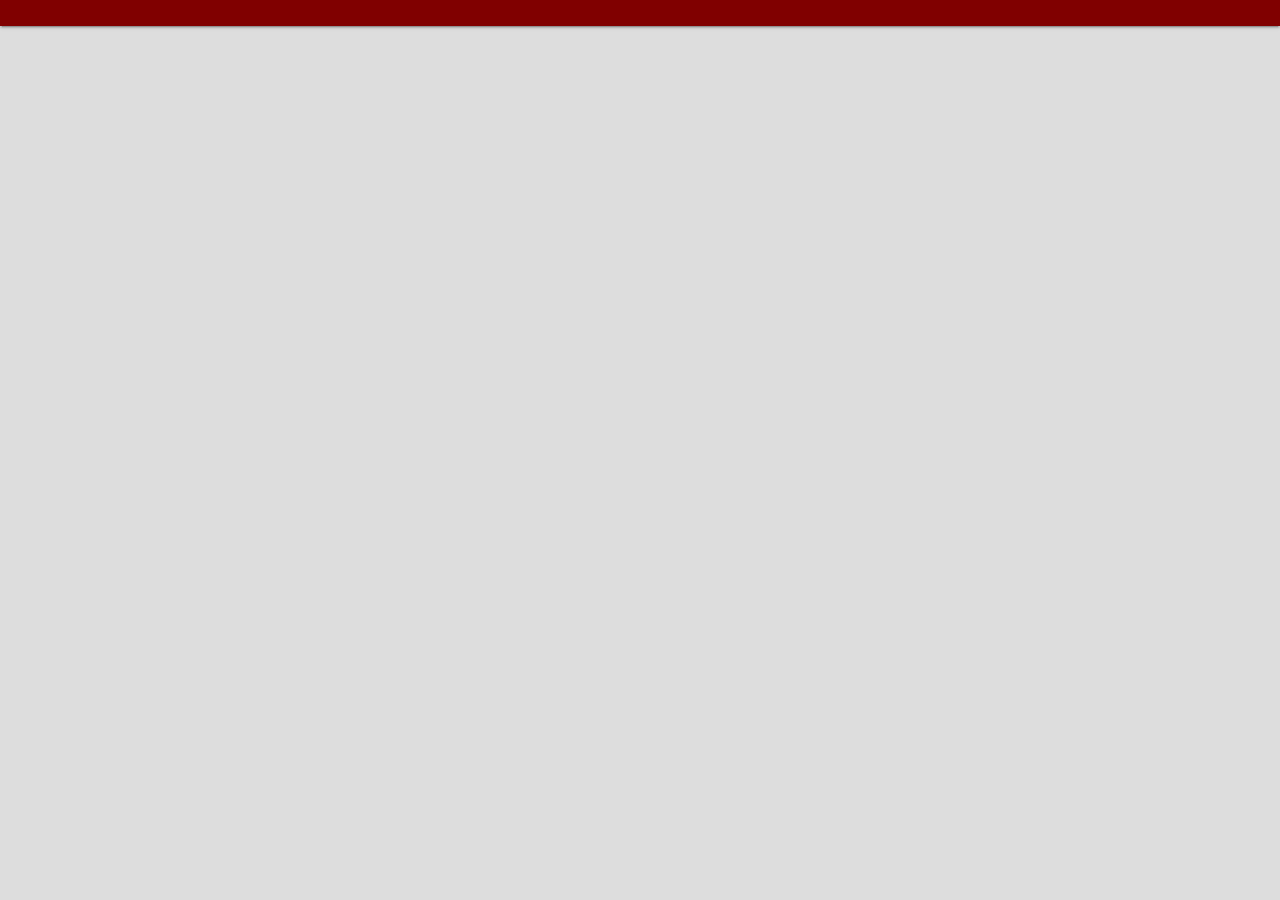
==== public/index.html @ 0e38e67d "alter" ====
<!doctype html>
<html lang="en">

<head>
  <meta charset="utf-8">
  <meta name="viewport" content="width=device-width, initial-scale=1, shrink-to-fit=no">
  <link rel="stylesheet" href="https://fonts.googleapis.com/css?family=Roboto:300,400,500,700|Material+Icons">
  <link rel="stylesheet" href="styles/bootstrap-material-design.min.css">
  <link rel="stylesheet" href="styles/main.css">
  <title>Idea Vault</title>
</head>

<body>
  <nav class="navbar navbar-dark fixed-top">
    <a class="navbar-brand" href="#"></a>
    <!-- <div class="d-sm-none">X-Small</div>
    <div class="d-none d-sm-block d-md-none">Small</div>
    <div class="d-none d-md-block d-lg-none">Medium</div>
    <div class="d-none d-lg-block d-xl-none">Large</div>
    <div class="d-none d-xl-block">X-Large</div> -->
  </nav>
  <div id="mainPage" class="container page-container">

  </div>

  </div>
  <script src="scripts/jquery.min.js"></script>
  <script src="scripts/popper.js"></script>
  <script src="scripts/bootstrap-material-design.js"></script>
  <script>$("body").bootstrapMaterialDesign();</script>
  <script src="/__/firebase/7.18.0/firebase-app.js"></script>
  <script src="/__/firebase/7.18.0/firebase-analytics.js"></script>
  <script src="/__/firebase/7.18.0/firebase-auth.js"></script>
  <script src="/__/firebase/7.18.0/firebase-firestore.js"></script>
  <script src="/__/firebase/init.js"></script>
  <script src="scripts/main.js"></script>
</body>

</html>
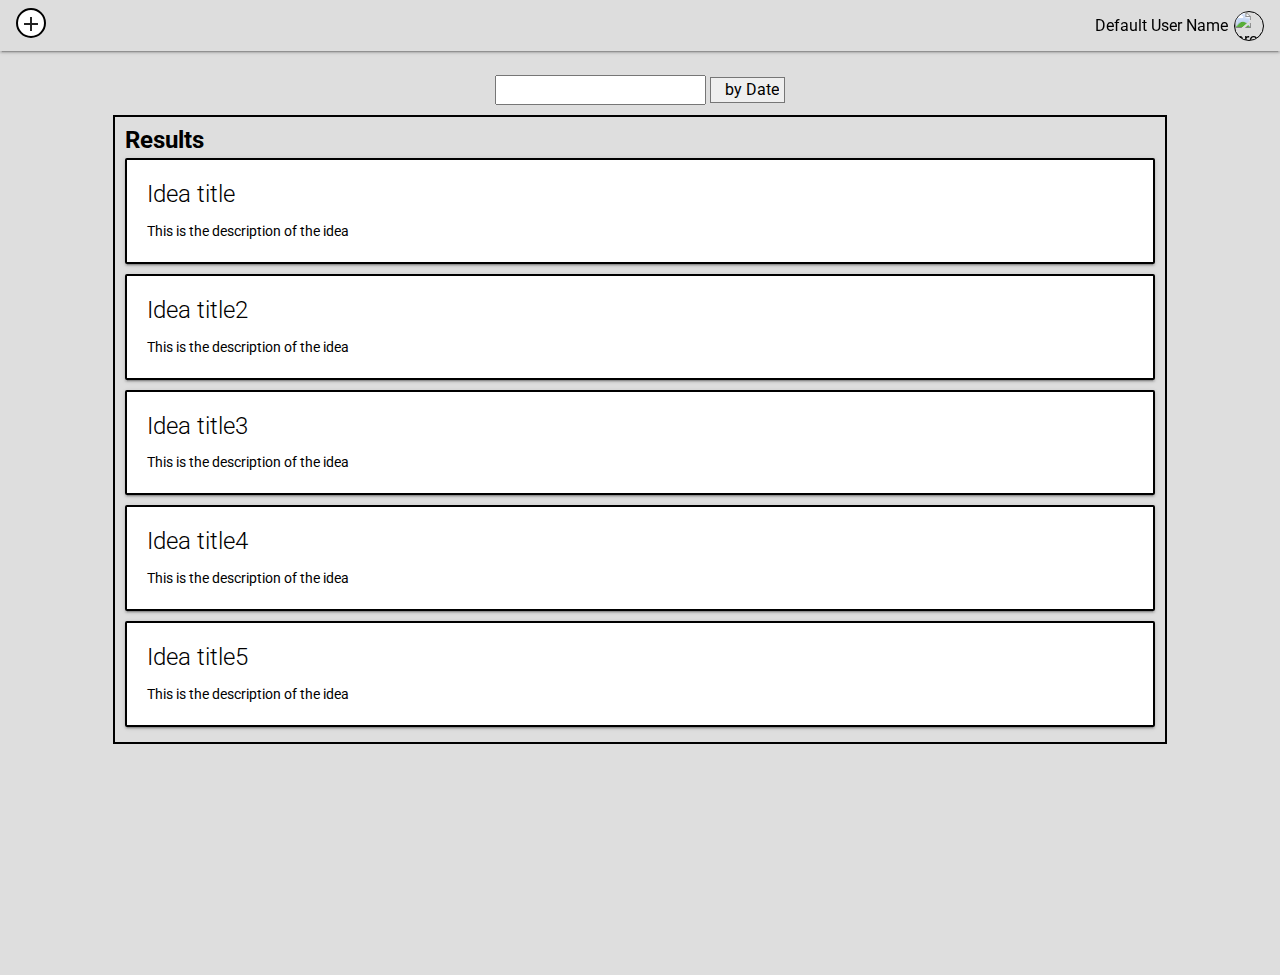
==== commit e51ddbe4: "Viewing page laid out" ====
--- a/public/index.html
+++ b/public/index.html
@@ -12,18 +12,74 @@
 
 <body>
   <nav class="navbar navbar-dark fixed-top">
-    <a class="navbar-brand" href="#"></a>
-    <!-- <div class="d-sm-none">X-Small</div>
-    <div class="d-none d-sm-block d-md-none">Small</div>
-    <div class="d-none d-md-block d-lg-none">Medium</div>
-    <div class="d-none d-lg-block d-xl-none">Large</div>
-    <div class="d-none d-xl-block">X-Large</div> -->
+      <button type="button" id="addbutton" class="btn btn-default btn-circle"><i class="material-icons">add</i></button>
+      
+      <!-- These will both be links and to the same place -->
+      <div id="username">Default User Name</div>
+      <img id="pfpimage" alt="profilepic" src="https://pbs.twimg.com/profile_images/1162710956218245120/L4b1guuv.jpg">
+
   </nav>
   <div id="mainPage" class="container page-container">
 
+    <div>
+      <!-- autofill/label later -->
+      <input type="text" id="searchbar" name="search">
+      <select name="sortByBox" id="sortBy">
+        <!-- Figure out the dropdown arrow later -->
+        <option value="by Date">by Date</option>
+        <option value="by Name">by Name<i class="arrow down"></i></option>
+        <option value="by Tag">by Tag<i class="arrow down"></i></option>
+        <option value="by Desc.">by Desc.<i class="arrow down"></i></option>
+      </select>
+    </div>
+
+    <div id="resultscontainer">
+      <div id="resultsbox">Results</div>
+      <div id="idea-container">
+        <div class="card">
+          <div class="card-body">
+            <h5 class="card-title">Idea title</h5>
+            <p class="card-text">This is the description of the idea</p>
+          </div>
+        </div>
+      </div>
+      
+      <div id="idea-container">
+        <div class="card">
+          <div class="card-body">
+            <h5 class="card-title">Idea title2</h5>
+            <p class="card-text">This is the description of the idea</p>
+          </div>
+        </div>
+      </div>
+      <div id="idea-container">
+        <div class="card">
+          <div class="card-body">
+            <h5 class="card-title">Idea title3</h5>
+            <p class="card-text">This is the description of the idea</p>
+          </div>
+        </div>
+      </div>
+      <div id="idea-container">
+        <div class="card">
+          <div class="card-body">
+            <h5 class="card-title">Idea title4</h5>
+            <p class="card-text">This is the description of the idea</p>
+          </div>
+        </div>
+      </div>
+      <div id="idea-container">
+        <div class="card">
+          <div class="card-body">
+            <h5 class="card-title">Idea title5</h5>
+            <p class="card-text">This is the description of the idea</p>
+          </div>
+        </div>
+      </div>
+    </div>
+
   </div>
 
-  </div>
   <script src="scripts/jquery.min.js"></script>
   <script src="scripts/popper.js"></script>
   <script src="scripts/bootstrap-material-design.js"></script>
--- a/public/styles/main.css
+++ b/public/styles/main.css
@@ -1,17 +1,148 @@
 body {
-    background: #DDDDDD;
+    background: hsl(0, 0%, 87%);
+    color: black;
+    
+}
+
+html,body {
+    height: 100%;
 }
 
 .navbar {
-    background-color: #800000;
-    color: white;
+    background-color: #DDDDDD;
+    color: #000000;
+    float: right;
 }
+
+#navbar-link {
+    color: black;
+}
+
+.btn-circle {
+    width: 30px;
+    height: 30px;
+    text-align: center;
+    padding: 2px 0;
+    font-size: 12px;
+    /* line-height: 1.428571429; */
+    border-radius: 15px;
+  }
+
+  .btn-profile {
+    width: 30px;
+    height: 30px;
+    text-align: center;
+    padding: 0px 0;
+    font-size: 12px;
+    /* line-height: 1.428571429; */
+    border-radius: 15px;
+  }
+
+  #profilepicture {
+    margin-left:auto;
+    margin-right:0;
+    border: 2px solid black;
+    background-color: white;
+    background-size: 100%;
+  }
+
+  #addbutton {
+    margin-right:auto;
+    margin-left:0;
+    border: 2px solid black;
+    background-color: white;
+  }
+
+  #pfpimage {
+    width: 30px;
+    height: 30px;
+
+
+    border: 1px solid black;
+    /* line-height: 1.428571429; */
+    border-radius: 15px;
+  }
+
+  #username {
+    /* padding: 10px 10px 0px 10px; */
+    text-align:right;
+    padding: 0px 6px;
+    margin-right:0;
+  }
+
+  .arrow {
+    border: solid black;
+    border-width: 0 3px 3px 0;
+    display: inline-block;
+    padding: 3px;
+  }
+  
+  .right {
+    transform: rotate(-45deg);
+    -webkit-transform: rotate(-45deg);
+  }
+  
+  .left {
+    transform: rotate(135deg);
+    -webkit-transform: rotate(135deg);
+  }
+  
+  .up {
+    transform: rotate(-135deg);
+    -webkit-transform: rotate(-135deg);
+  }
+  
+  .down {
+    transform: rotate(45deg);
+    -webkit-transform: rotate(45deg);
+  }
+
+  .option {
+      text-align: center;
+  }
+  #sortBy {
+    padding: 0px 5px;
+    text-align: right;
+  }
+
+  #resultscontainer {
+    width: 95%;
+    height: 100%;
+    border:2px solid #000;
+    margin: 10px 0px;
+    position:relative;
+    overflow:hidden;
+    padding: 5px 10px;
+    
+  }
+
+  #resultsbox {
+    font-weight: bold;
+    font-size: 1.5em;
+  }
+
+  #idea-container{
+      text-align: left;
+      align-items: center;
+  }
+
+  .card {
+    border: 2px solid black;
+    margin: 0px 0px 10px 0px;
+  }
+
+/* .navbar > .navbar-brand {
+    /*background-color: #DDDDDD;
+    color: black;
+    font-weight: bold;
+} */
 
 .page-container {
     margin-top: 75px;
     display: flex;
     flex-direction: column;
     align-items: center;
+    height: auto;
 }
 
 
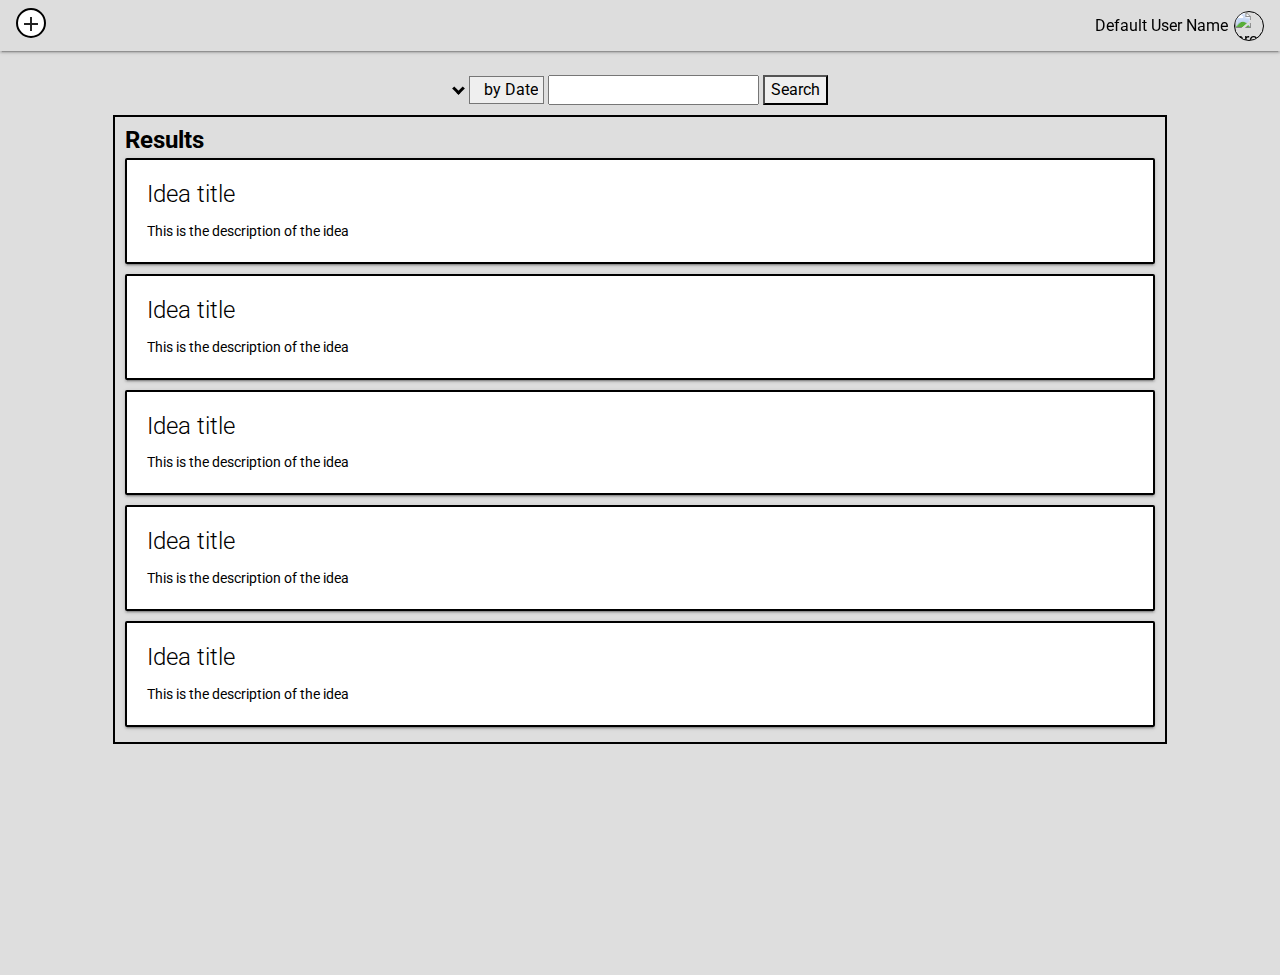
==== commit 0933527c: "autogenerated cards and refined search" ====
--- a/public/index.html
+++ b/public/index.html
@@ -22,20 +22,37 @@
   <div id="mainPage" class="container page-container">
 
     <div>
-      <!-- autofill/label later -->
+      <i class="arrow down"></i>
+      <!-- <span class="caret"></span> -->
+      <select name="sortByBox" id="sortBy">
+        Figure out the dropdown arrow later 
+       <option value="by Date">by Date<i class="arrow down"></i></option>
+       <option value="by Name">by Name<i class="arrow down"></i></option>
+       <option value="by Tag">by Tag<i class="arrow down"></i></option>
+       <option value="by Desc.">by Desc.<i class="arrow down"></i></option>
+     </select>
+
+     <!-- <button class="btn btn-primary dropdown-toggle" type="button" data-toggle="dropdown">
+     <span class="caret"></span></button>
+     <ul class="dropdown-menu">
+       <li>by Date</li>
+       <li>by Name</li>
+       <li>by Tag</li>
+       <li>by Desc</li>
+     </ul> -->
+     
       <input type="text" id="searchbar" name="search">
-      <select name="sortByBox" id="sortBy">
-        <!-- Figure out the dropdown arrow later -->
-        <option value="by Date">by Date</option>
-        <option value="by Name">by Name<i class="arrow down"></i></option>
-        <option value="by Tag">by Tag<i class="arrow down"></i></option>
-        <option value="by Desc.">by Desc.<i class="arrow down"></i></option>
-      </select>
+      
+
+     
+      
+      <button id=searchbutton>Search</button>
     </div>
 
     <div id="resultscontainer">
       <div id="resultsbox">Results</div>
-      <div id="idea-container">
+
+      <!-- <div id="idea-container">
         <div class="card">
           <div class="card-body">
             <h5 class="card-title">Idea title</h5>
@@ -75,7 +92,7 @@
             <p class="card-text">This is the description of the idea</p>
           </div>
         </div>
-      </div>
+      </div> -->
     </div>
 
   </div>
--- a/public/styles/main.css
+++ b/public/styles/main.css
@@ -95,13 +95,14 @@
   .down {
     transform: rotate(45deg);
     -webkit-transform: rotate(45deg);
+    margin: 2px;
   }
 
   .option {
       text-align: center;
   }
   #sortBy {
-    padding: 0px 5px;
+    padding: 1px 5px;
     text-align: right;
   }
 
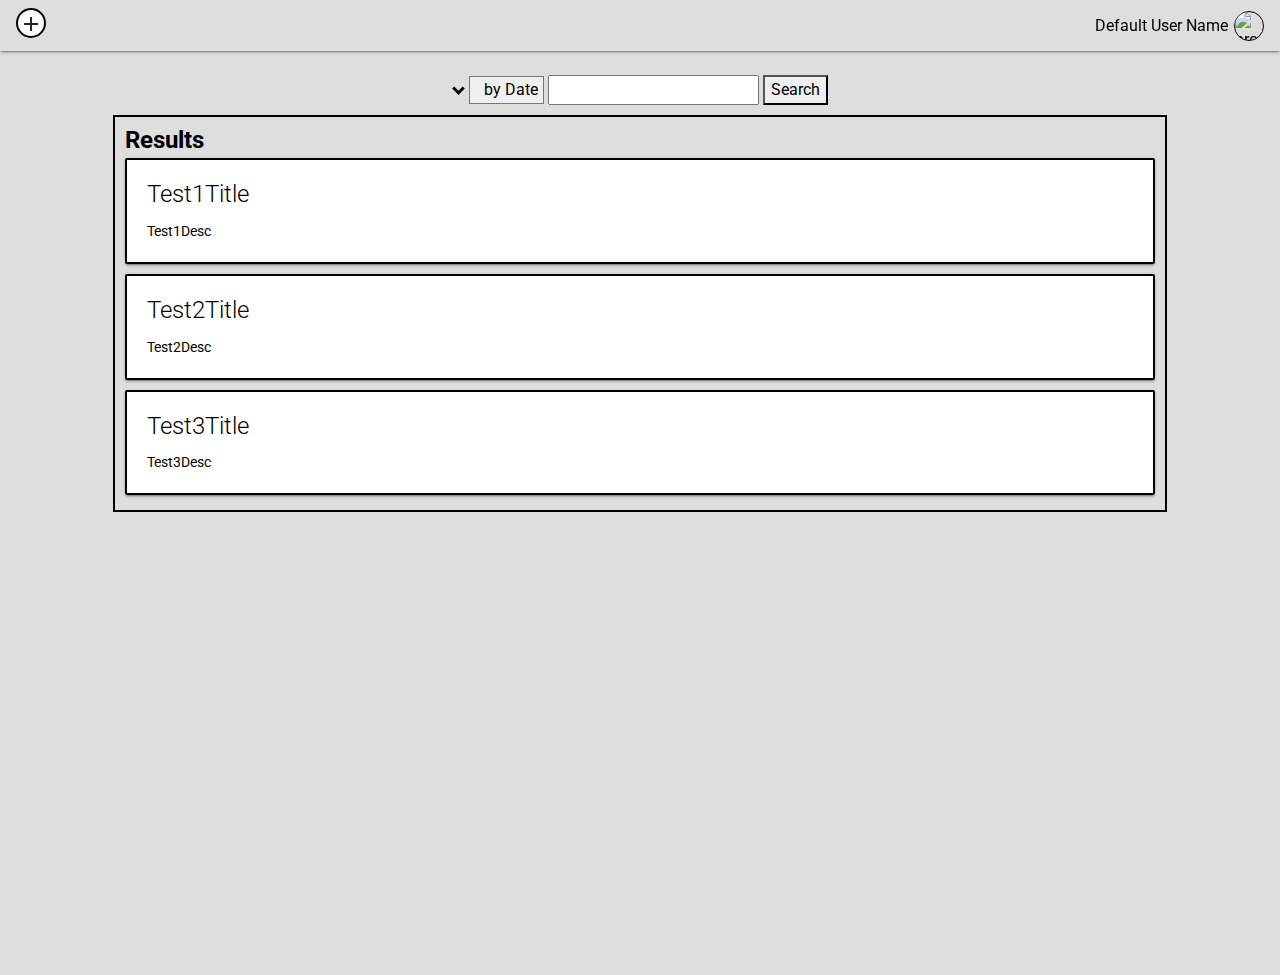
==== commit 637e5ab6: "in progress search" ====
--- a/public/index.html
+++ b/public/index.html
@@ -25,7 +25,7 @@
       <i class="arrow down"></i>
       <!-- <span class="caret"></span> -->
       <select name="sortByBox" id="sortBy">
-        Figure out the dropdown arrow later 
+        Figure out the dropdown arrow later
        <option value="by Date">by Date<i class="arrow down"></i></option>
        <option value="by Name">by Name<i class="arrow down"></i></option>
        <option value="by Tag">by Tag<i class="arrow down"></i></option>
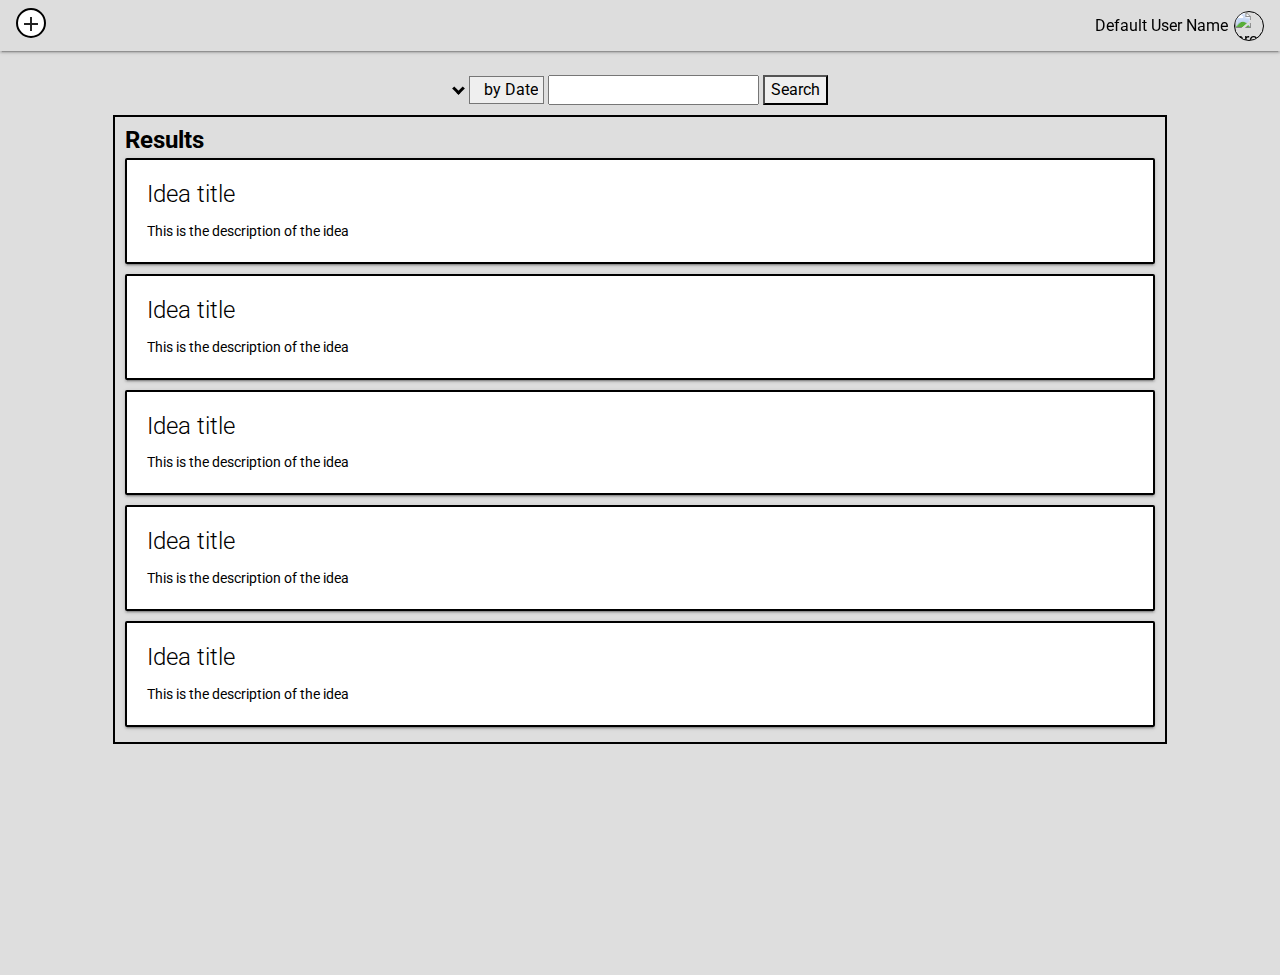
==== commit a32f48ba: "Merge branch 'main' of https://github.com/rousems/ideavault2 into main" ====
--- a/public/index.html
+++ b/public/index.html
@@ -25,7 +25,7 @@
       <i class="arrow down"></i>
       <!-- <span class="caret"></span> -->
       <select name="sortByBox" id="sortBy">
-        Figure out the dropdown arrow later
+        Figure out the dropdown arrow later 
        <option value="by Date">by Date<i class="arrow down"></i></option>
        <option value="by Name">by Name<i class="arrow down"></i></option>
        <option value="by Tag">by Tag<i class="arrow down"></i></option>
--- a/public/styles/main.css
+++ b/public/styles/main.css
@@ -146,6 +146,29 @@
     height: auto;
 }
 
+#bigProfilePic{
+  justify-content: center;
+  width:150px;
+  height:150px;
+  border-radius: 75px;
+  padding:10px;
+}
+
+#inputPassword,
+#inputUsername{
+  border: black solid 2px;
+  padding:2px;
+  margin:5px;
+}
+
+#loginButton,
+#addAccountButton,
+#signUpButton,
+#createAccountButton{
+  border: none;
+  background: hsl(0, 0%, 87%);
+}
+
 
 
 @media (min-width: 576px){
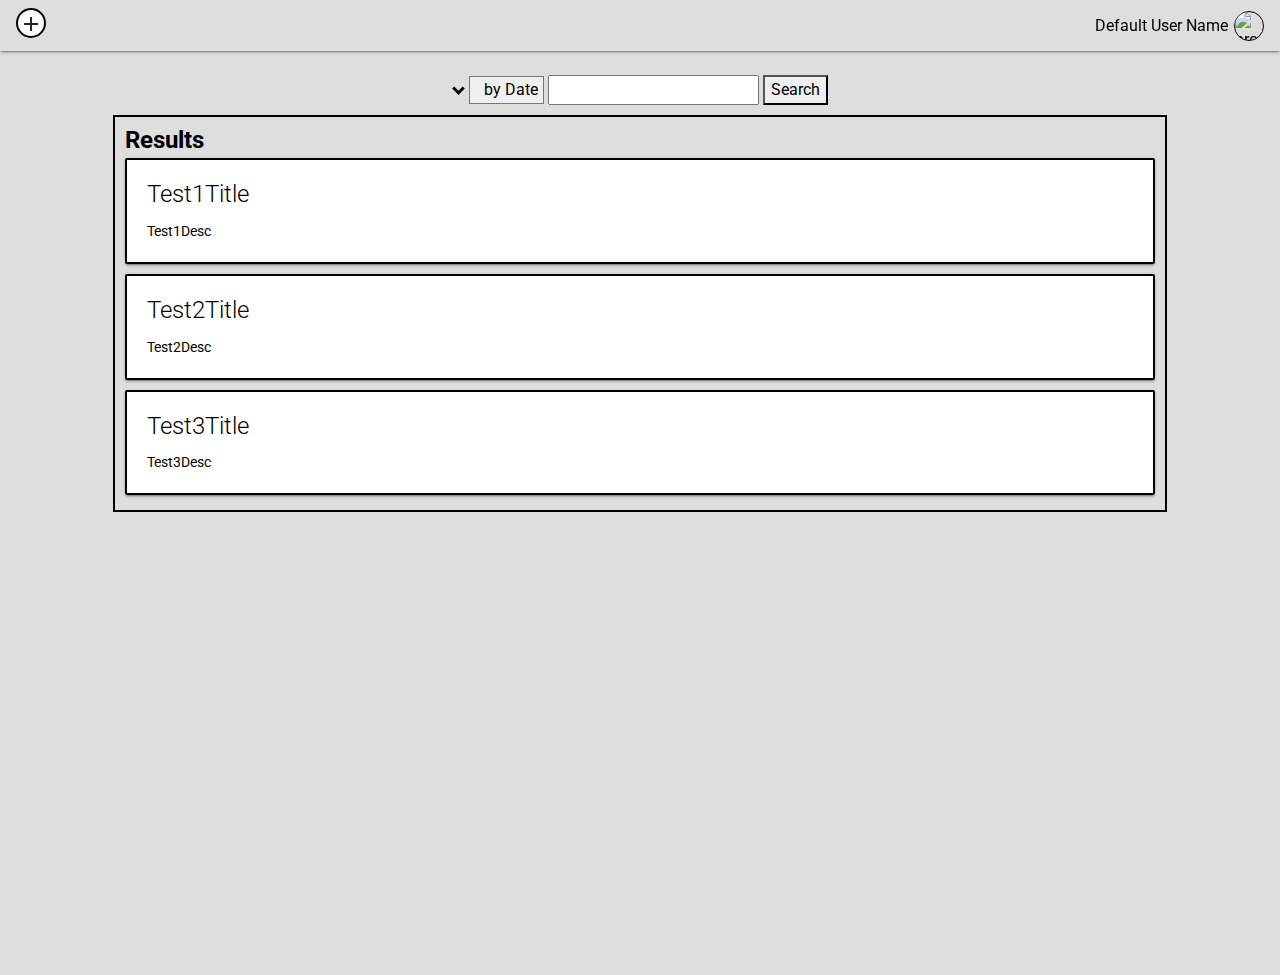
==== commit d4704752: "Merge branch 'main' of https://github.com/rousems/ideavault2 into main" ====
--- a/public/index.html
+++ b/public/index.html
@@ -25,7 +25,7 @@
       <i class="arrow down"></i>
       <!-- <span class="caret"></span> -->
       <select name="sortByBox" id="sortBy">
-        Figure out the dropdown arrow later 
+        Figure out the dropdown arrow later
        <option value="by Date">by Date<i class="arrow down"></i></option>
        <option value="by Name">by Name<i class="arrow down"></i></option>
        <option value="by Tag">by Tag<i class="arrow down"></i></option>
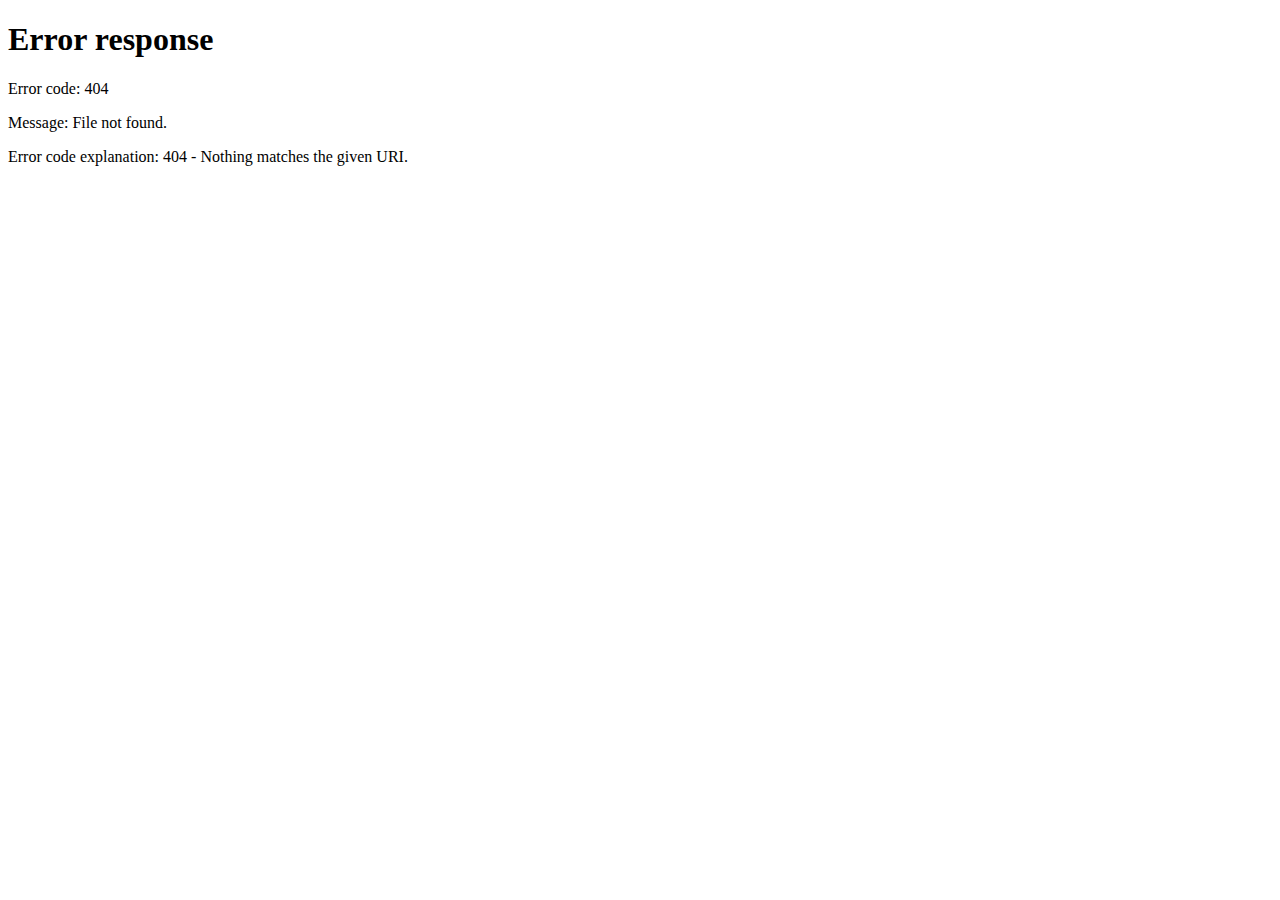
==== commit 39045f0c: "changed navigation" ====
--- a/public/index.html
+++ b/public/index.html
@@ -12,88 +12,9 @@
 
 <body>
   <nav class="navbar navbar-dark fixed-top">
-      <button type="button" id="addbutton" class="btn btn-default btn-circle"><i class="material-icons">add</i></button>
       
-      <!-- These will both be links and to the same place -->
-      <div id="username">Default User Name</div>
-      <img id="pfpimage" alt="profilepic" src="https://pbs.twimg.com/profile_images/1162710956218245120/L4b1guuv.jpg">
-
   </nav>
-  <div id="mainPage" class="container page-container">
-
-    <div>
-      <i class="arrow down"></i>
-      <!-- <span class="caret"></span> -->
-      <select name="sortByBox" id="sortBy">
-        Figure out the dropdown arrow later
-       <option value="by Date">by Date<i class="arrow down"></i></option>
-       <option value="by Name">by Name<i class="arrow down"></i></option>
-       <option value="by Tag">by Tag<i class="arrow down"></i></option>
-       <option value="by Desc.">by Desc.<i class="arrow down"></i></option>
-     </select>
-
-     <!-- <button class="btn btn-primary dropdown-toggle" type="button" data-toggle="dropdown">
-     <span class="caret"></span></button>
-     <ul class="dropdown-menu">
-       <li>by Date</li>
-       <li>by Name</li>
-       <li>by Tag</li>
-       <li>by Desc</li>
-     </ul> -->
-     
-      <input type="text" id="searchbar" name="search">
-      
-
-     
-      
-      <button id=searchbutton>Search</button>
-    </div>
-
-    <div id="resultscontainer">
-      <div id="resultsbox">Results</div>
-
-      <!-- <div id="idea-container">
-        <div class="card">
-          <div class="card-body">
-            <h5 class="card-title">Idea title</h5>
-            <p class="card-text">This is the description of the idea</p>
-          </div>
-        </div>
-      </div>
-      
-      <div id="idea-container">
-        <div class="card">
-          <div class="card-body">
-            <h5 class="card-title">Idea title2</h5>
-            <p class="card-text">This is the description of the idea</p>
-          </div>
-        </div>
-      </div>
-      <div id="idea-container">
-        <div class="card">
-          <div class="card-body">
-            <h5 class="card-title">Idea title3</h5>
-            <p class="card-text">This is the description of the idea</p>
-          </div>
-        </div>
-      </div>
-      <div id="idea-container">
-        <div class="card">
-          <div class="card-body">
-            <h5 class="card-title">Idea title4</h5>
-            <p class="card-text">This is the description of the idea</p>
-          </div>
-        </div>
-      </div>
-      <div id="idea-container">
-        <div class="card">
-          <div class="card-body">
-            <h5 class="card-title">Idea title5</h5>
-            <p class="card-text">This is the description of the idea</p>
-          </div>
-        </div>
-      </div> -->
-    </div>
+  <div id="firstPage" class="container page-container">
 
   </div>
 
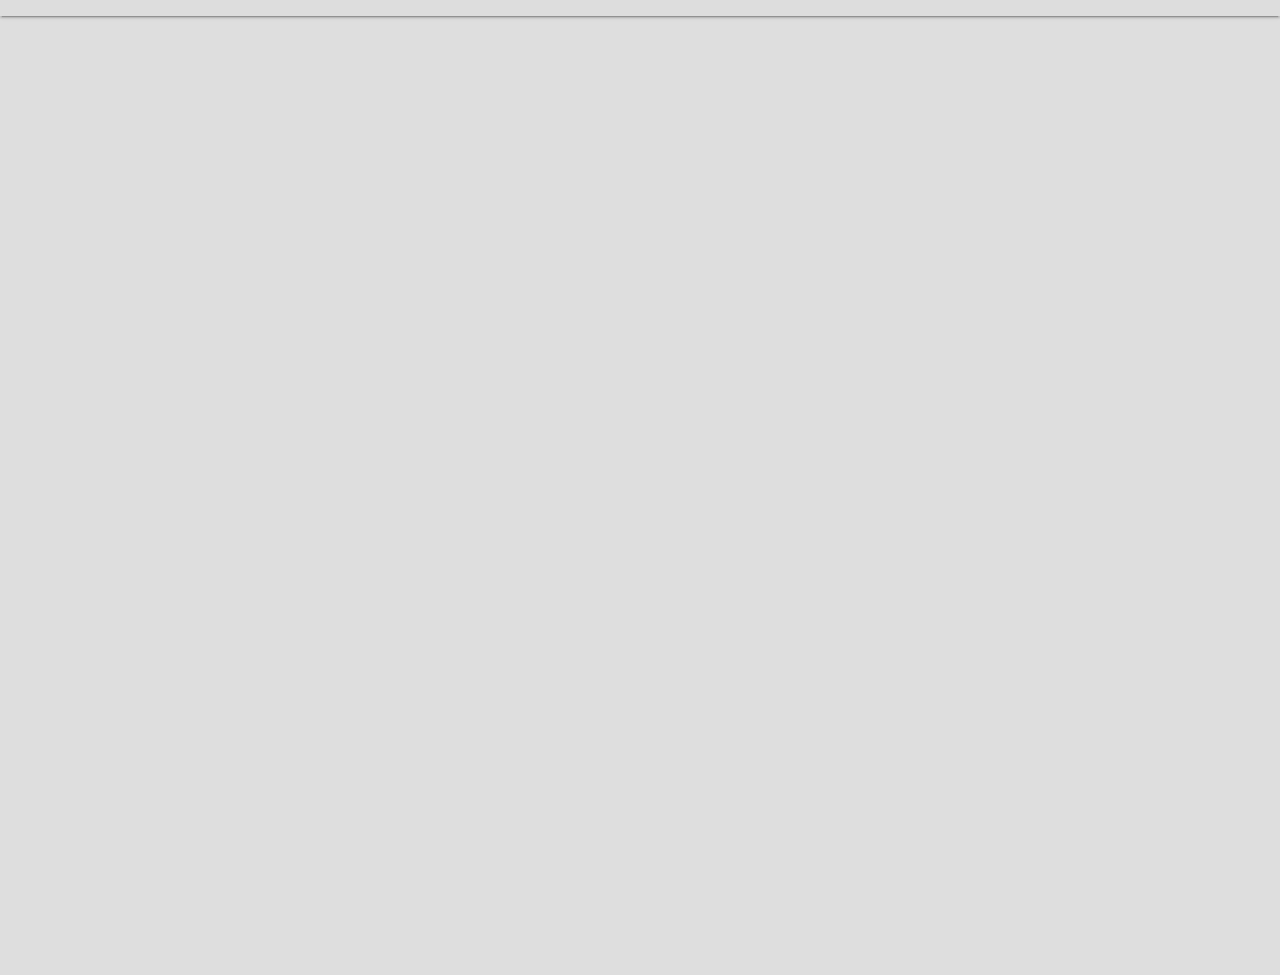
==== commit 04b7d7fc: "authentication done (almost)" ====
--- a/public/index.html
+++ b/public/index.html
@@ -7,6 +7,7 @@
   <link rel="stylesheet" href="https://fonts.googleapis.com/css?family=Roboto:300,400,500,700|Material+Icons">
   <link rel="stylesheet" href="styles/bootstrap-material-design.min.css">
   <link rel="stylesheet" href="styles/main.css">
+  <link rel="stylesheet" href="https://www.gstatic.com/firebasejs/ui/4.7.0/firebase-ui-auth.css" />
   <title>Idea Vault</title>
 </head>
 
@@ -28,6 +29,7 @@
   <script src="/__/firebase/7.18.0/firebase-firestore.js"></script>
   <script src="/__/firebase/init.js"></script>
   <script src="scripts/main.js"></script>
+  <script src="https://www.gstatic.com/firebasejs/ui/4.7.0/firebase-ui-auth.js"></script>
 </body>
 
 </html>--- a/public/styles/main.css
+++ b/public/styles/main.css
@@ -1,6 +1,15 @@
+:root {
+  --red: #F28D8D;
+  --white: #F2F2F2;
+  --gray: #333333;
+  --lightblue: #5FB6D9;
+  --darkblue: #127CA6;
+  --blue: #117DBF;
+}
+
 body {
     background: hsl(0, 0%, 87%);
-    color: black;
+    color: var(gray);
     
 }
 
@@ -10,12 +19,12 @@
 
 .navbar {
     background-color: #DDDDDD;
-    color: #000000;
+    color: var(--gray);
     float: right;
 }
 
 #navbar-link {
-    color: black;
+    color: var(--gray);
 }
 
 .btn-circle {
@@ -41,16 +50,21 @@
   #profilepicture {
     margin-left:auto;
     margin-right:0;
-    border: 2px solid black;
-    background-color: white;
+    border: 2px solid var(--gray);
+    background-color: var(--white);
     background-size: 100%;
   }
 
   #addbutton {
     margin-right:auto;
     margin-left:0;
-    border: 2px solid black;
-    background-color: white;
+    border: 2px solid var(--gray);
+    background-color: var(--white);
+  }
+  
+  #backbutton {
+    margin-right:auto;
+    margin-left:0;
   }
 
   #pfpimage {
@@ -58,7 +72,7 @@
     height: 30px;
 
 
-    border: 1px solid black;
+    border: 1px solid var(--gray);
     /* line-height: 1.428571429; */
     border-radius: 15px;
   }
@@ -71,7 +85,7 @@
   }
 
   .arrow {
-    border: solid black;
+    border: solid var(--gray);
     border-width: 0 3px 3px 0;
     display: inline-block;
     padding: 3px;
@@ -109,7 +123,7 @@
   #resultscontainer {
     width: 95%;
     height: 100%;
-    border:2px solid #000;
+    border:2px solid var(--gray);
     margin: 10px 0px;
     position:relative;
     overflow:hidden;
@@ -128,7 +142,7 @@
   }
 
   .card {
-    border: 2px solid black;
+    border: 2px solid var(--gray);
     margin: 0px 0px 10px 0px;
   }
 
@@ -156,7 +170,7 @@
 
 #inputPassword,
 #inputUsername{
-  border: black solid 2px;
+  border: var(--gray) solid 2px;
   padding:2px;
   margin:5px;
 }
@@ -169,6 +183,10 @@
   background: hsl(0, 0%, 87%);
 }
 
+#backToLogin{
+  color: var(--gray);
+}
+
 
 
 @media (min-width: 576px){
